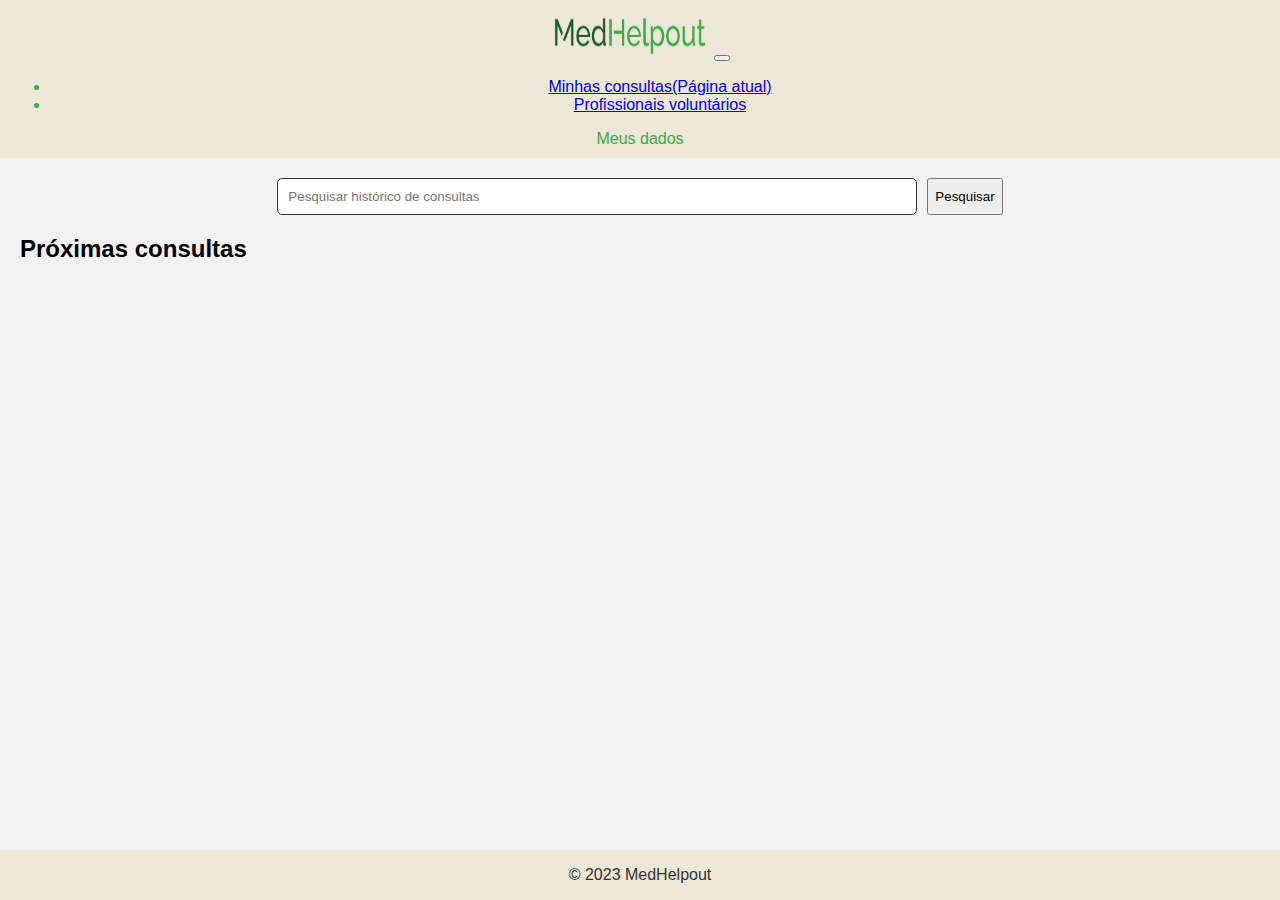
==== solicitations.html @ 802eb84c "Envio do projeto" ====
<!DOCTYPE html>
<html>
  <head>
    <meta charset="UTF-8">
    <link rel="stylesheet" href="css/style.css">
    <link rel="stylesheet" href="https://stackpath.bootstrapcdn.com/bootstrap/4.1.3/css/bootstrap.min.css" integrity="sha384-MCw98/SFnGE8fJT3GXwEOngsV7Zt27NXFoaoApmYm81iuXoPkFOJwJ8ERdknLPMO" crossorigin="anonymous">

    <title>Consultas</title>
 
  </head>
  <body>
    <div id="header">
      <nav class="navbar navbar-expand-lg navbar-light">
        <a href="index.html"><img src="imagens/logo.png" class="navbar-brand"></a>
        <button class="navbar-toggler" type="button" data-toggle="collapse" data-target="#textoNavbar" aria-controls="textoNavbar" aria-expanded="false" aria-label="Alterna navegação">
          <span class="navbar-toggler-icon"></span>
        </button>
        <div class="collapse navbar-collapse" id="textoNavbar">
          <ul class="navbar-nav mr-auto">
            <li class="nav-item active">
              <a class="nav-link" href="solicitations.html">Minhas consultas<span class="sr-only">(Página atual)</span></a>
            </li>
            <li class="nav-item">
              <a class="nav-link" href="professional.html">Profissionais voluntários</a>
            </li>
          </ul>
          <span class="navbar-text">
            Meus dados
          </span>
        </div>
      </nav>
    </div>
    <div id="search-bar">
        <input class="form-control" type="search" placeholder="Pesquisar histórico de consultas" aria-label="Pesquisar">
        <button class="btn btn-outline-success" type="submit">Pesquisar</button>
    </div>
    <div id="services">
      <h2>Próximas consultas</h2>
 
    </div>
    <div class="container" id="footer">
        <footer class="py-3 my-4">
    
            <p class="text-center text-muted">© 2023 MedHelpout</p>
    </footer>
    </div>
  </body>
</html>
---- css/style.css ----
body {
    background-color: #f2f2f2;
    max-width: 100%;
    margin: 0;
    padding: 0;
    font-family: Arial, sans-serif;
  }
  #header {
    background-color: #ede7d8;
    color: #3caa46;
    text-align: center;
    padding: 10px;
  }
  #header img {
    width: 10rem;
    height: 3rem;
  }
  #search-bar {
    display: flex;
    justify-content: center;
    margin-top: 20px;
  }

  #search-bar input[type=search] {
    padding: 10px;
    width: 50%;
    border: #333 solid 0.1px;
    border-radius: 5px;
    margin-right: 10px;
  }
  #search-bar button[type=submit] .btn {
    background-color: #3caa46;
    color: white;
    padding: 10px;
    border: none;
    border-radius: 5px;
    cursor: pointer;
  }
  #services {
    margin: 20px;
  }
  #services h2 {
    font-size: 24px;
    margin-bottom: 10px;
  }
  #services ul {
    list-style-type: none;
    padding: 0;
    margin: 0;
  }
  #services li {
    background-color: white;
    padding: 10px;
    margin-bottom: 10px;
    border-radius: 5px;
  }
  #services li:hover {
    background-color: #f2f2f2;
  }
  #services li a {
    text-decoration: none;
    color: #333;
  }
  #services li a:hover {
    text-decoration: underline;
  }
  #footer {
    background-color: #ede7d8;
    color: #333;
    text-align: center;
    position: absolute;
    bottom: 0;
    min-width: 100%;
  }
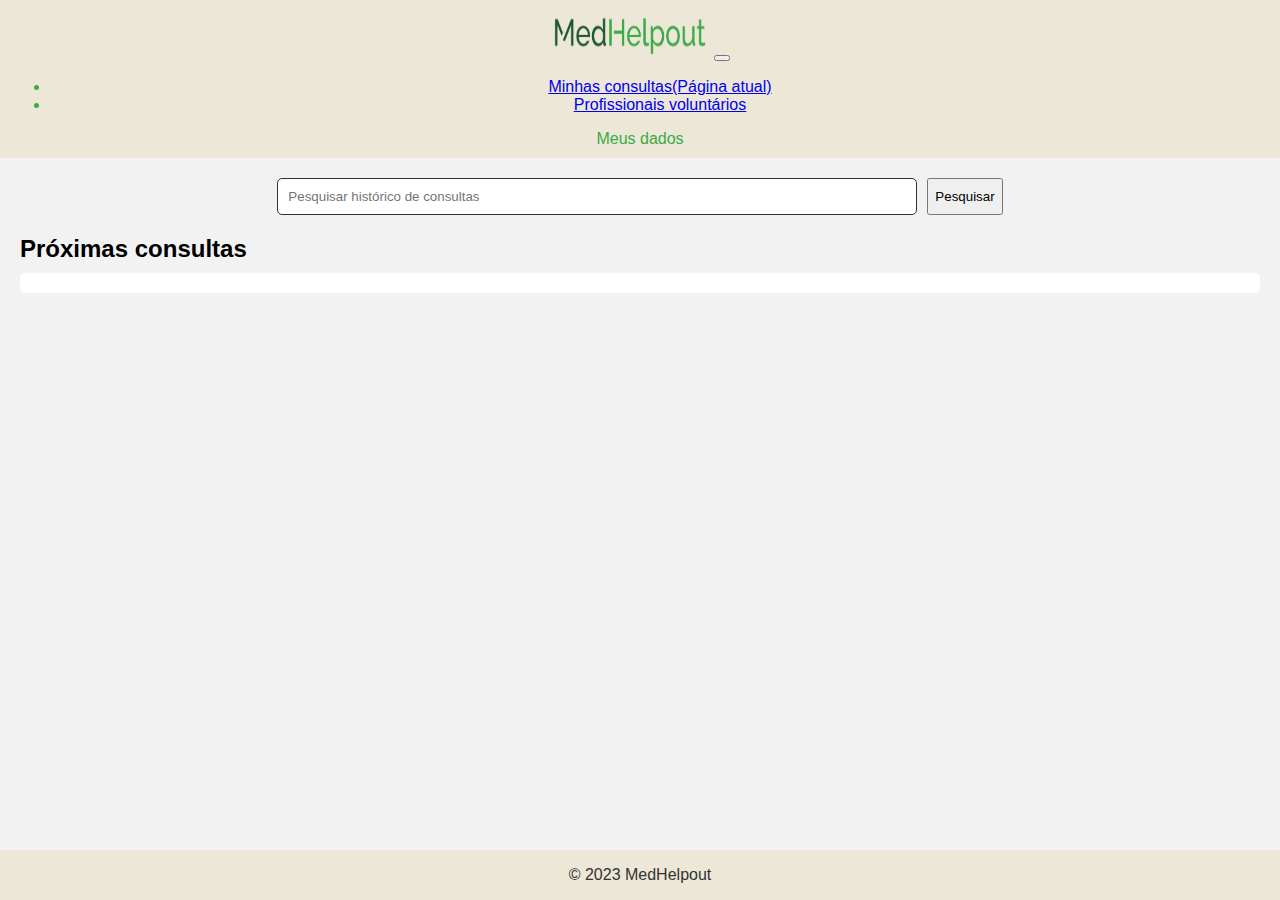
==== commit 489c40e8: "Estrutura que retornará as listas de resultados" ====
--- a/solicitations.html
+++ b/solicitations.html
@@ -36,7 +36,10 @@
     </div>
     <div id="services">
       <h2>Próximas consultas</h2>
- 
+
+      <ul class="list-group">
+        <li class="list-group-item"></li>
+      </ul>
     </div>
     <div class="container" id="footer">
         <footer class="py-3 my-4">
